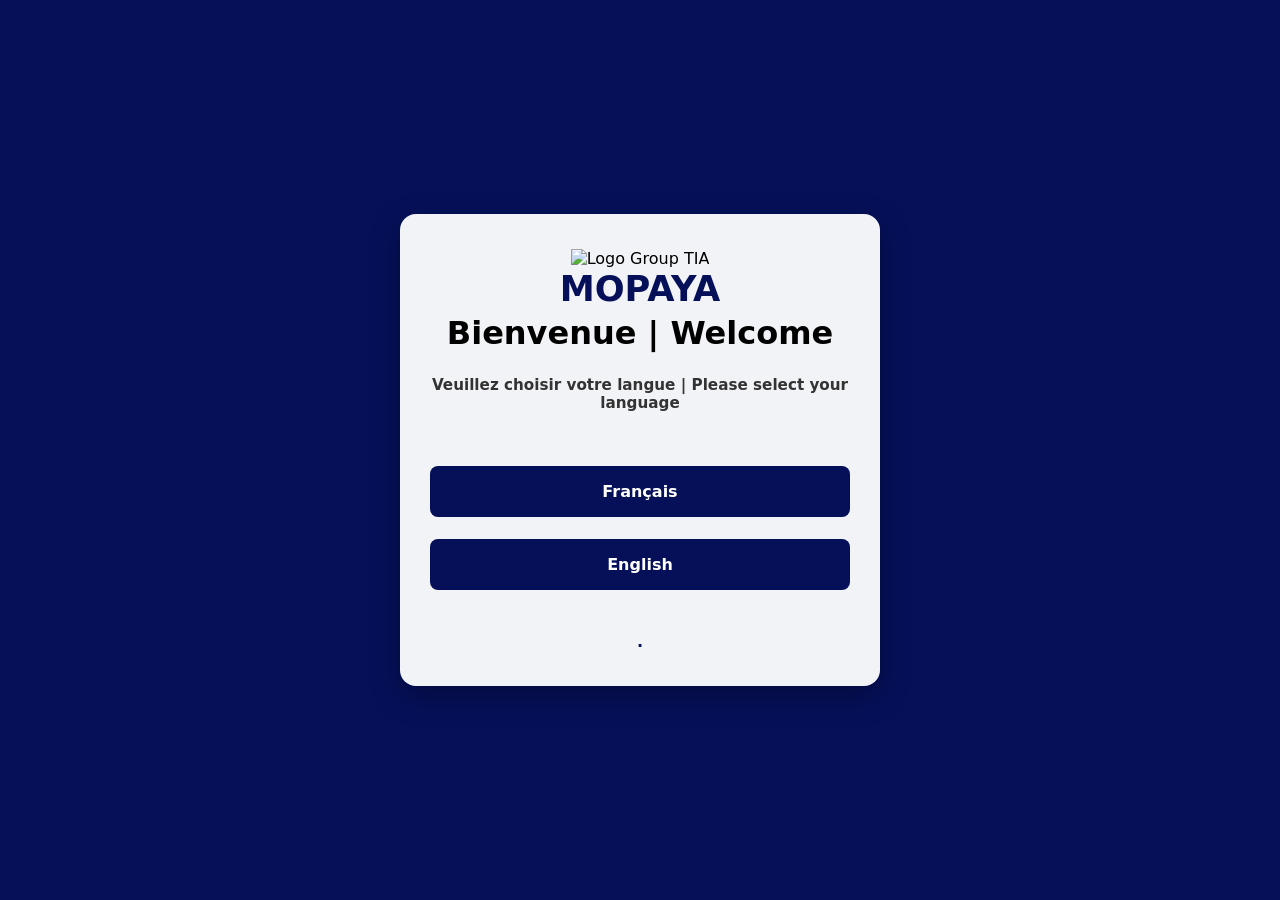
==== templates/index.html @ 79d8fda9 "changement image et css" ====
<!DOCTYPE html>
<html lang="fr">
<head>
    <meta charset="UTF-8">
    <meta name="viewport" content="width=device-width, initial-scale=1.0">
    <link rel="stylesheet" href="/static/css/style.css">
    <script src="/static/js/app.js" defer></script>
    <title>MOPAYA</title>
</head>

<body class="bg-light">

    <div class="container">
        
        <div class="kiosk-card text-center">
             <div class="logo-wrapper">
              <img src="https://group-tia.com/wp-content/uploads/2024/04/logo-GROUP-tia-inverse.png" alt="Logo Group TIA" class="floating-logo">
            </div>
            <h1 class="brand-title">MOPAYA</h1>
    
            
            <div id="step-lang" class="step">
                <h1 class="mb-4">Bienvenue | Welcome</h1>
                <p class="subtitle mb-4"><strong>Veuillez choisir votre langue | Please select your language</strong></p>
                
                <div class="btn-group">
                    <button class="btn btn-primary btn-lg" onclick="choisirLangue('fr')">Français</button>
                    <button class="btn btn-outline-primary btn-lg" onclick="choisirLangue('en')">English</button>
                    <a href="/admin/login" class="btn-admin">.</a>
                </div>
            </div>

        
            <div id="step-action" class="step hidden">
                <h2 class="mb-4" id="txt-action-title">Que souhaitez-vous faire ?</h2>
                <div class="btn-group">
                    <button class="btn btn-entre btn-lg" onclick="choisirAction('entree')">Enregistrer une Entrée</button>
                    <button class="btn btn-sortie btn-lg" onclick="choisirAction('sortie')">Enregistrer une Sortie</button>
                </div>
            </div>

            
            <div id="step-hote" class="step hidden">
                <h3 class="mb-3">Qui venez-vous visiter ?</h3>
                <div class="form-group">
                    <select id="select-hote" class="form-control">
                        <option value="" selected disabled>Chargement des membres...</option>
                    </select>
                </div>
                <button class="btn btn-primary" onclick="validerHote()">Suivant</button>
            </div>

            
            <div id="step-form" class="step hidden">
                <h3 class="mb-3">Vos Informations</h3>
                <form id="form-visiteur" autocomplete="off" onsubmit="soumettreEntree(event)">
                    <div class="form-group text-start">
                        <label for="nom" class="form-label">Nom complet</label>
                        <input type="text" id="nom" class="form-control" placeholder="Ex: Jean Dupont" autocomplete="off" required>
                    </div>
                    <div class="form-group text-start">
                        <label for="tel" class="form-label">Numéro de téléphone</label>
                        <input type="tel" id="tel" class="form-control" placeholder="Ex: +243 ..." autocomplete="off" required>
                    </div>
                    <div class="form-group text-start">
                        <label for="fonction" class="form-label">Fonction | Entreprise</label>
                        <input type="text" id="fonction" class="form-control" placeholder="Ex: Consultant Tech" autocomplete="off">
                    </div>
                    <div class="form-group text-start">
                        <label for="adresse" class="form-label">Adresse</label>
                        <input type="text" id="adresse" class="form-control" placeholder="Ex: Kinshasa / Gombe" autocomplete="off">
                    </div>
                    <div class="form-group text-start">
                        <label for="genre" class="form-label">Genre</label>
                        <select id="genre" class="form-control" required>
                            <option value="M">Masculin</option>
                            <option value="F">Féminin</option>
                        </select>
                    </div>
                    <button type="submit" class="btn btn-primary btn-lg">Valider l'Entrée</button>
                </form>
            </div>

            
            <div id="step-sortie" class="step hidden">
                <h3 class="mb-3">Enregistrer votre Départ</h3>
                <form id="form-sortie" autocomplete="off" onsubmit="soumettreSortie(event)">
                    <div class="form-group text-start">
                        <label for="badge-lettre" class="form-label">Entrez la lettre | code de votre badge</label>
                        <input type="text" id="badge-lettre" class="form-control form-control-lg text-center text-uppercase" placeholder="Ex: A1" autocomplete="off" required>
                    </div>
                    <button type="submit" class="btn btn-sortie btn-lg">Restituer le badge & Sortir</button>
                </form>
            </div>

            
            <div id="step-confirmation" class="step hidden">
                <div class="badge-alert text-center">
                    <h4 id="conf-titre">Opération réussie !</h4>
                    <p id="conf-message" class="mb-0">Merci d'avoir utilisé MOPAYA.</p>
                </div>
                <button class="btn btn-secondary mt-3" onclick="reinitialiser()">Retour à l'accueil</button>
            </div>

        </div>
    </div>

</body>
</html>
---- static/css/style.css ----
*, *::after, *::before {
    box-sizing: border-box;
    font-family: 'system-ui', -apple-system, BlinkMacSystemFont, 'Segoe UI', Roboto, sans-serif;
    margin: 0;
    padding: 0;
    outline: none;
}

body {
    width: 100%;
    min-height: 100vh;
    display: flex;
    justify-content: center;
    align-items: center;
    background-color: #051059; /* Fond bleu nuit uniforme */
    position: relative;
    overflow: hidden;
}

/* LOGO BLANC EN ARRIÈRE-PLAN AVEC FOND BLEU ASSURÉ */
body::before {
    content: '';
    position: absolute;
    top: 50%;
    left: 50%;
    transform: translate(-50%, -50%);
    width: 80vw;
    max-width: 600px;
    height: 80vh;
    max-height: 600px;
    
    
    background-repeat: no-repeat;
    background-position: center center;
    background-size: contain;
    
    /* Rend l'Afrique et les textes 100% BLANCS */
    filter: brightness(0) invert(1);
    opacity: 0.15; /* Opacité légère pour que le formulaire reste très lisible */
    pointer-events: none;
    z-index: 0;
}

.container {
    position: relative;
    z-index: 1;
    width: 100%;
    display: flex;
    justify-content: center;
    align-items: center;
    padding: 20px;
}

.kiosk-card {
    width: 100%;
    max-width: 480px;
    padding: 35px 30px;
    border-radius: 16px;
    background-color: rgba(255, 255, 255, 0.95); /* Carte légèrement opaque pour mieux voir */
    text-align: center;
    box-shadow: 0 10px 30px rgba(0, 0, 0, 0.3);
}

.brand-title {
    font-size: 2.2rem;
    color: #051059;
    margin-bottom: 5px;
}

.subtitle {
    color: #333;
    font-size: 0.95rem;
    margin-bottom: 20px;
}

.hidden {
    display: none !important;
}

.mb-3 { margin-bottom: 1rem !important; }
.mb-4 { margin-bottom: 1.5rem !important; }
.mt-3 { margin-top: 1rem !important; }
.text-center { text-align: center; }
.text-start { text-align: left; }
.text-uppercase { text-transform: uppercase; }

.btn-group {
    display: flex;
    flex-direction: column;
    gap: 12px;
    width: 100%;
}

.btn {
    width: 100%;
    padding: 14px 20px;
    font-size: 1rem;
    font-weight: 600;
    border: 2px solid transparent;
    border-radius: 8px;
    cursor: pointer;
    transition: all 0.2s ease;
    display: flex;
    justify-content: center;
    align-items: center;
    text-decoration: none;
}

.btn:active {
    transform: scale(0.98);
}

.btn:hover {
    opacity: 0.92;
}

.btn-primary { 
    background-color: #051059; 
    color: white; 
    margin-top: 30px;
}

.btn-primary:hover { 
    background-color: white; 
    color: #051059; 
    border-color: #051059;
}

.btn-outline-primary { 
    background-color: #051059; 
    color: white; 
    margin-top: 10px;
}

.btn-outline-primary:hover { 
    background-color: white; 
    color: #051059; 
    border-color: #051059;
}

.btn-secondary { 
    background-color: #051059; 
    color: white; 
}

.btn-admin { 
    border-radius: 20px;
    margin-top: 30px;
    width: 100%;
    font-weight: 600; 
    display: flex;
    justify-content: center;
    text-decoration: none;
    cursor: pointer;
    transition: all 0.2s ease;
    color: #051059;
}

.btn-admin:hover { 
    color: #000000; 
}

.btn-entre { 
    background-color: #051059; 
    color: white; 
}

.btn-sortie { 
    background-color: #8b0000; 
    color: white; 
}

.form-group {
    margin-bottom: 15px;
    display: flex;
    flex-direction: column;
    gap: 6px;
}

.form-label {
    font-size: 0.9rem;
    font-weight: 600;
    color: #333;
}

.form-control {
    width: 100%;
    padding: 12px;
    font-size: 1rem;
    border: 1px solid #ced4da;
    border-radius: 8px;
    background-color: #fff;
}

.form-control:focus {
    border-color: #051059;
    box-shadow: 0 0 0 3px rgba(5, 16, 89, 0.2);
}

.badge-alert {
    background-color: #e8eaf6;
    border-left: 5px solid #051059;
    padding: 20px;
    border-radius: 8px;
    margin: 15px 0;
    color: #051059;
}
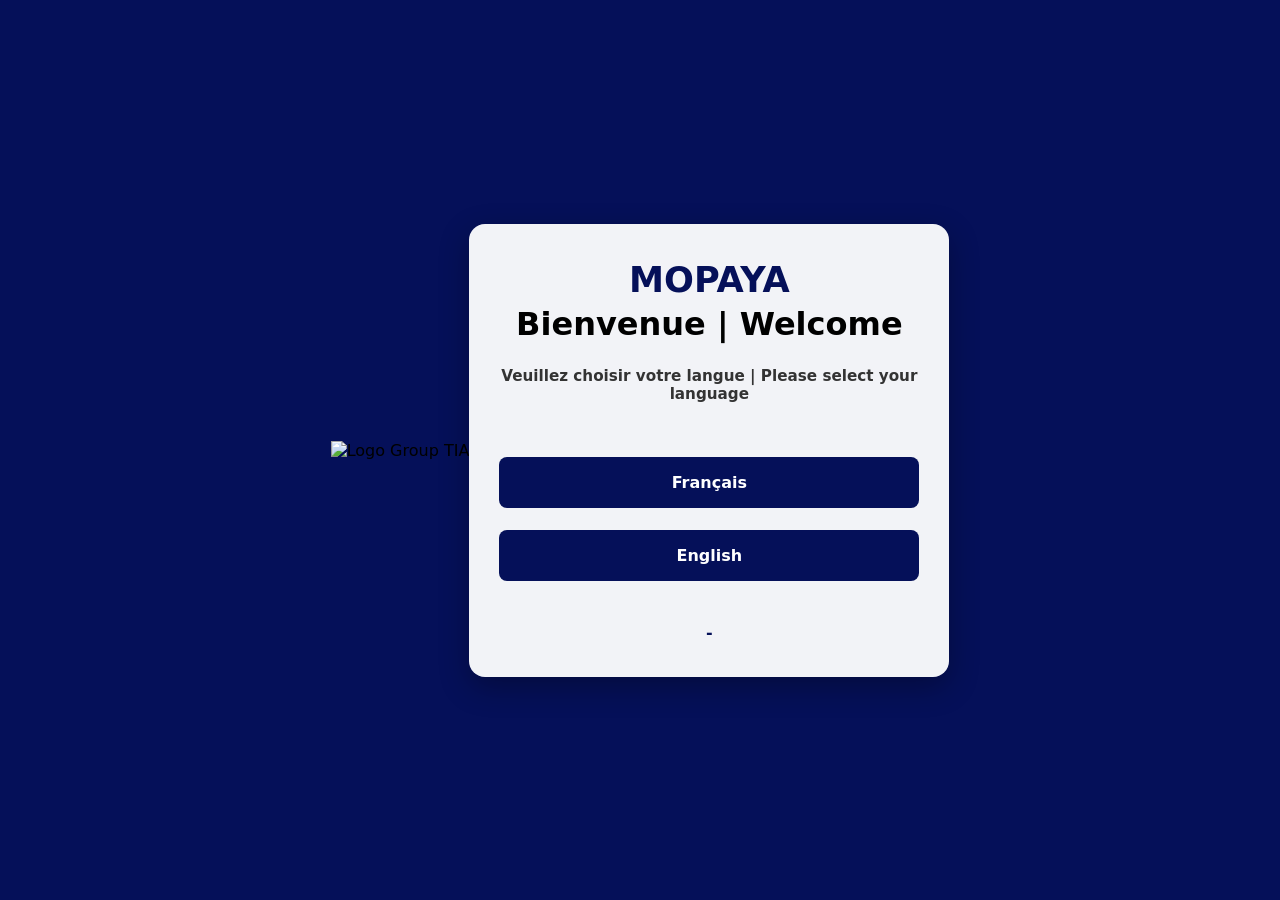
==== commit 3e6c851e: "changement pour l ajout du bouton retour et css ainsi que change,ent de la position du logo" ====
--- a/templates/index.html
+++ b/templates/index.html
@@ -11,14 +11,15 @@
 <body class="bg-light">
 
     <div class="container">
+        <div class="logo-wrapper">
+            <img src="https://group-tia.com/wp-content/uploads/2024/04/logo-GROUP-tia-inverse.png" alt="Logo Group TIA" class="floating-logo">
+        </div>
         
         <div class="kiosk-card text-center">
-             <div class="logo-wrapper">
-              <img src="https://group-tia.com/wp-content/uploads/2024/04/logo-GROUP-tia-inverse.png" alt="Logo Group TIA" class="floating-logo">
-            </div>
+             
             <h1 class="brand-title">MOPAYA</h1>
     
-            
+            <!-- Étape 1 : Langue -->
             <div id="step-lang" class="step">
                 <h1 class="mb-4">Bienvenue | Welcome</h1>
                 <p class="subtitle mb-4"><strong>Veuillez choisir votre langue | Please select your language</strong></p>
@@ -26,20 +27,22 @@
                 <div class="btn-group">
                     <button class="btn btn-primary btn-lg" onclick="choisirLangue('fr')">Français</button>
                     <button class="btn btn-outline-primary btn-lg" onclick="choisirLangue('en')">English</button>
-                    <a href="/admin/login" class="btn-admin">.</a>
+                    <a href="/admin/login" class="btn-admin">-</a>
                 </div>
             </div>
 
-        
+            <!-- Étape 2 : Action -->
             <div id="step-action" class="step hidden">
                 <h2 class="mb-4" id="txt-action-title">Que souhaitez-vous faire ?</h2>
                 <div class="btn-group">
                     <button class="btn btn-entre btn-lg" onclick="choisirAction('entree')">Enregistrer une Entrée</button>
                     <button class="btn btn-sortie btn-lg" onclick="choisirAction('sortie')">Enregistrer une Sortie</button>
                 </div>
+                <!-- Lien retour comme le bouton admin -->
+                <a href="javascript:void(0)" class="btn-admin btn-back-link" onclick="etapePrecedente()">&#8592; Retour</a>
             </div>
 
-            
+            <!-- Étape 3 : Sélection Hôte -->
             <div id="step-hote" class="step hidden">
                 <h3 class="mb-3">Qui venez-vous visiter ?</h3>
                 <div class="form-group">
@@ -48,9 +51,12 @@
                     </select>
                 </div>
                 <button class="btn btn-primary" onclick="validerHote()">Suivant</button>
+                
+                <!-- Lien retour -->
+                <a href="javascript:void(0)" class="btn-admin btn-back-link" onclick="etapePrecedente()">&#8592; Retour</a>
             </div>
 
-            
+            <!-- Étape 4 : Formulaire Entrée -->
             <div id="step-form" class="step hidden">
                 <h3 class="mb-3">Vos Informations</h3>
                 <form id="form-visiteur" autocomplete="off" onsubmit="soumettreEntree(event)">
@@ -79,9 +85,12 @@
                     </div>
                     <button type="submit" class="btn btn-primary btn-lg">Valider l'Entrée</button>
                 </form>
+                
+                <!-- Lien retour -->
+                <a href="javascript:void(0)" class="btn-admin btn-back-link" onclick="etapePrecedente()">&#8592; Retour</a>
             </div>
 
-            
+            <!-- Étape 5 : Formulaire Sortie -->
             <div id="step-sortie" class="step hidden">
                 <h3 class="mb-3">Enregistrer votre Départ</h3>
                 <form id="form-sortie" autocomplete="off" onsubmit="soumettreSortie(event)">
@@ -91,9 +100,12 @@
                     </div>
                     <button type="submit" class="btn btn-sortie btn-lg">Restituer le badge & Sortir</button>
                 </form>
+                
+                <!-- Lien retour -->
+                <a href="javascript:void(0)" class="btn-admin btn-back-link" onclick="etapePrecedente()">&#8592; Retour</a>
             </div>
 
-            
+            <!-- Étape 6 : Confirmation -->
             <div id="step-confirmation" class="step hidden">
                 <div class="badge-alert text-center">
                     <h4 id="conf-titre">Opération réussie !</h4>
--- a/static/css/style.css
+++ b/static/css/style.css
@@ -12,12 +12,12 @@
     display: flex;
     justify-content: center;
     align-items: center;
-    background-color: #051059; /* Fond bleu nuit uniforme */
+    background-color: #051059; 
     position: relative;
     overflow: hidden;
 }
 
-/* LOGO BLANC EN ARRIÈRE-PLAN AVEC FOND BLEU ASSURÉ */
+
 body::before {
     content: '';
     position: absolute;
@@ -34,9 +34,9 @@
     background-position: center center;
     background-size: contain;
     
-    /* Rend l'Afrique et les textes 100% BLANCS */
+    
     filter: brightness(0) invert(1);
-    opacity: 0.15; /* Opacité légère pour que le formulaire reste très lisible */
+    opacity: 0.15; 
     pointer-events: none;
     z-index: 0;
 }
@@ -56,7 +56,7 @@
     max-width: 480px;
     padding: 35px 30px;
     border-radius: 16px;
-    background-color: rgba(255, 255, 255, 0.95); /* Carte légèrement opaque pour mieux voir */
+    background-color: rgba(255, 255, 255, 0.95); 
     text-align: center;
     box-shadow: 0 10px 30px rgba(0, 0, 0, 0.3);
 }
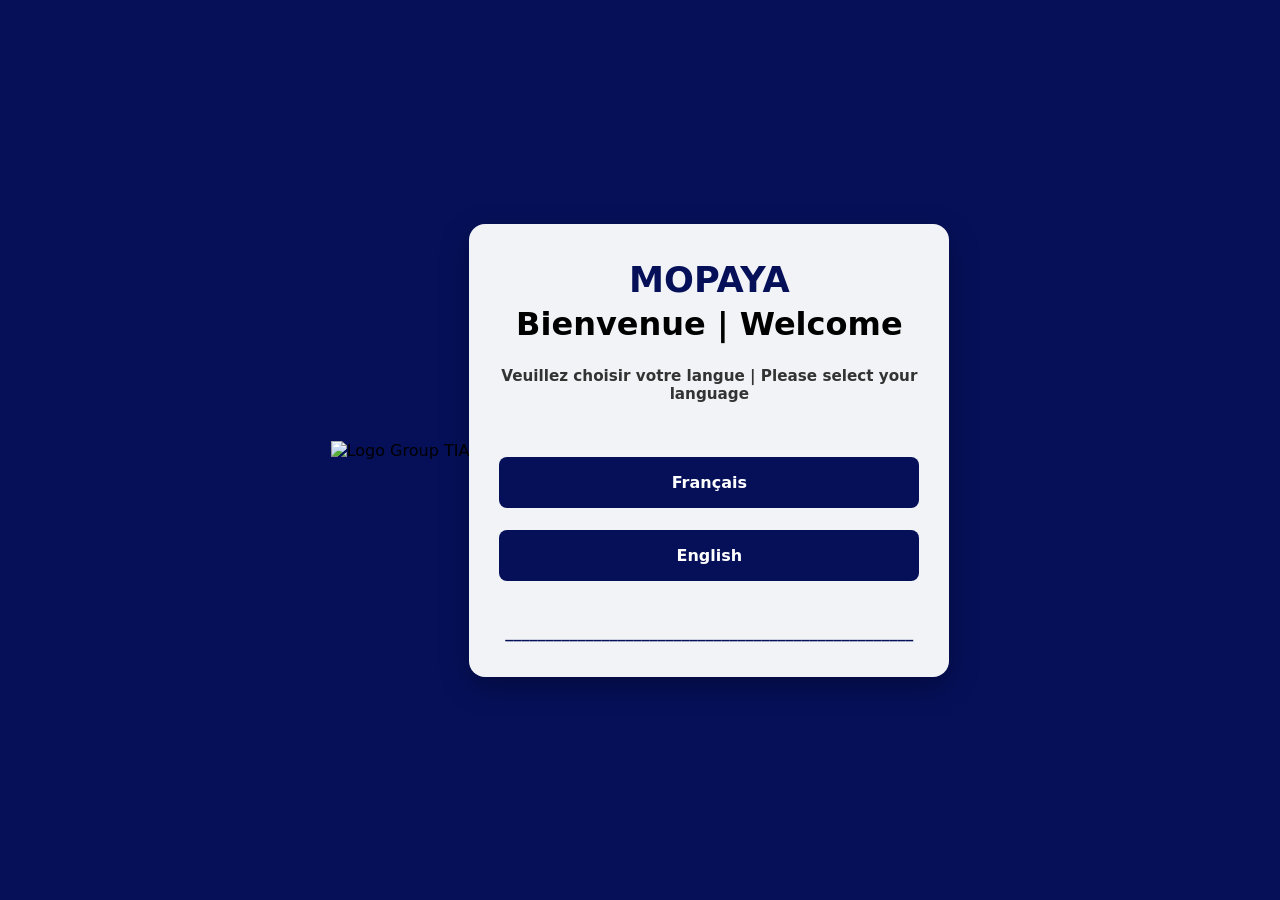
==== commit c1d3c057: "commentaire suppression" ====
--- a/templates/index.html
+++ b/templates/index.html
@@ -27,7 +27,7 @@
                 <div class="btn-group">
                     <button class="btn btn-primary btn-lg" onclick="choisirLangue('fr')">Français</button>
                     <button class="btn btn-outline-primary btn-lg" onclick="choisirLangue('en')">English</button>
-                    <a href="/admin/login" class="btn-admin">-</a>
+                    <a href="/admin/login" class="btn-admin">___________________________________________________</a>
                 </div>
             </div>
 
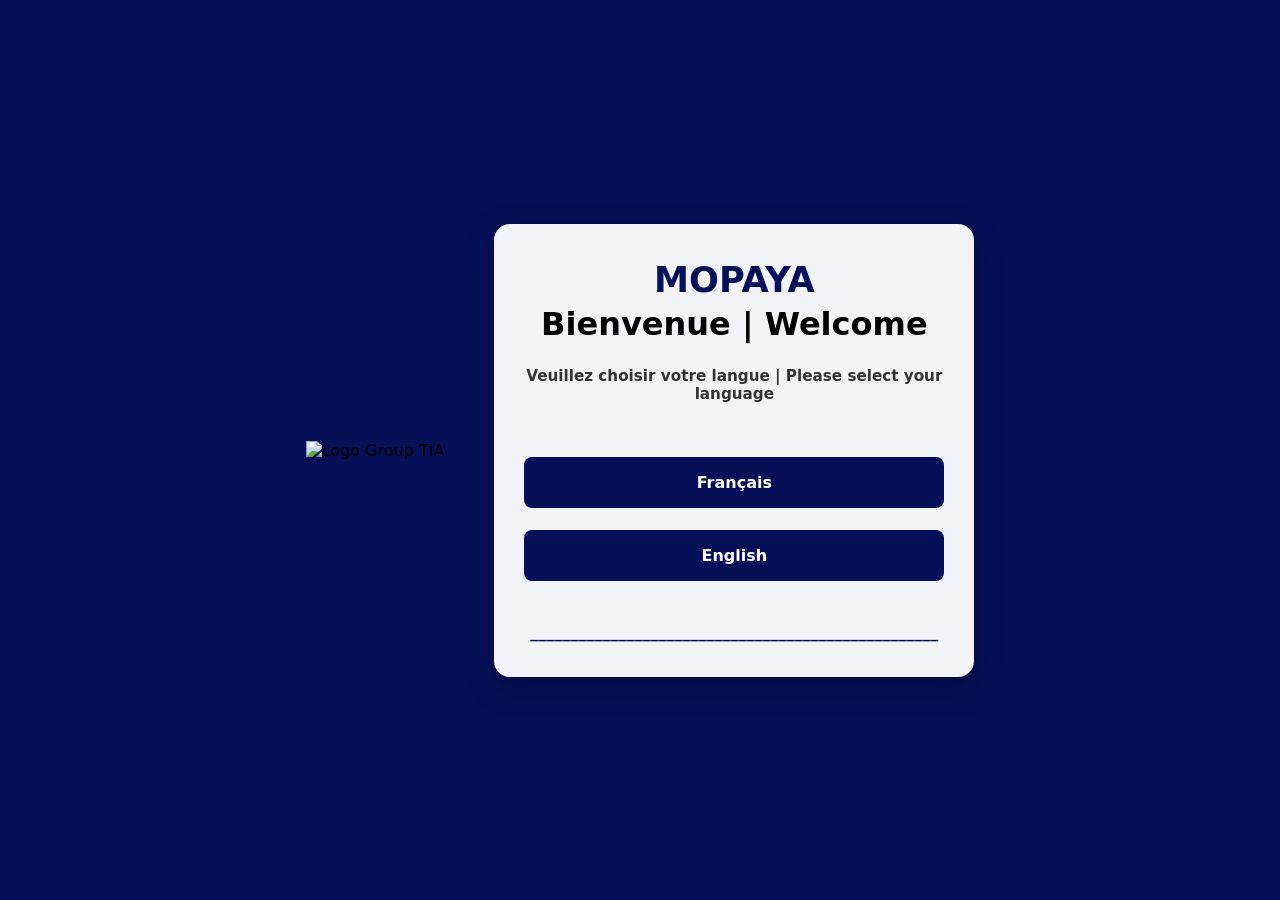
==== commit 9159df34: "ajout du gap de separation" ====
--- a/templates/index.html
+++ b/templates/index.html
@@ -19,7 +19,7 @@
              
             <h1 class="brand-title">MOPAYA</h1>
     
-            <!-- Étape 1 : Langue -->
+            
             <div id="step-lang" class="step">
                 <h1 class="mb-4">Bienvenue | Welcome</h1>
                 <p class="subtitle mb-4"><strong>Veuillez choisir votre langue | Please select your language</strong></p>
--- a/static/css/style.css
+++ b/static/css/style.css
@@ -49,6 +49,7 @@
     justify-content: center;
     align-items: center;
     padding: 20px;
+    gap: 50px;
 }
 
 .kiosk-card {
@@ -59,6 +60,10 @@
     background-color: rgba(255, 255, 255, 0.95); 
     text-align: center;
     box-shadow: 0 10px 30px rgba(0, 0, 0, 0.3);
+}
+
+.logo-wrapper{
+    
 }
 
 .brand-title {
